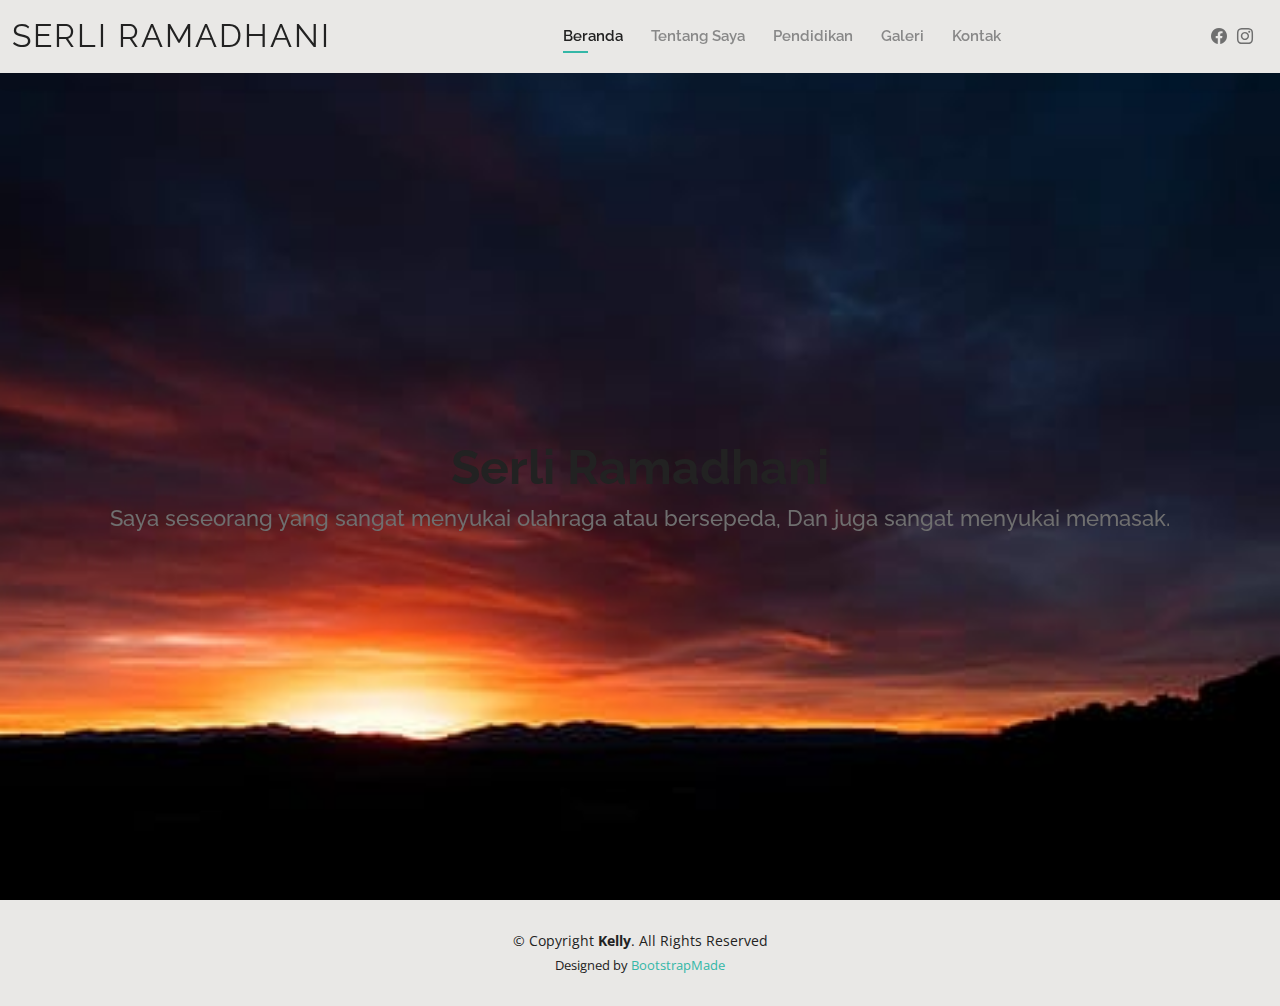
==== index.html @ 2917474e "Add files via upload" ====
<!DOCTYPE html>
<html>

<head>
  <meta charset="utf-8">
  <meta content="width=device-width, initial-scale=1.0" name="viewport">

  <title>Serli Ramadhani</title>
  <meta content="" name="description">
  <meta content="" name="keywords">

  <!-- Favicons -->
  <link href="assets/img/favicon.png" rel="icon">
  <link href="assets/img/apple-touch-icon.png" rel="apple-touch-icon">

  <!-- Google Fonts -->
  <link href="https://fonts.googleapis.com/css?family=Open+Sans:300,300i,400,400i,600,600i,700,700i|Raleway:300,300i,400,400i,500,500i,600,600i,700,700i|Poppins:300,300i,400,400i,500,500i,600,600i,700,700i" rel="stylesheet">

  <!-- Vendor CSS Files -->
  <link href="assets/vendor/aos/aos.css" rel="stylesheet">
  <link href="assets/vendor/bootstrap/css/bootstrap.min.css" rel="stylesheet">
  <link href="assets/vendor/bootstrap-icons/bootstrap-icons.css" rel="stylesheet">
  <link href="assets/vendor/boxicons/css/boxicons.min.css" rel="stylesheet">
  <link href="assets/vendor/glightbox/css/glightbox.min.css" rel="stylesheet">
  <link href="assets/vendor/swiper/swiper-bundle.min.css" rel="stylesheet">

  <!-- Template Main CSS File -->
  <link href="assets/css/style.css" rel="stylesheet">

  <!-- =======================================================
  * Template Name: Kelly - v4.10.0
  * Template URL: https://bootstrapmade.com/kelly-free-bootstrap-cv-resume-html-template/
  * Author: BootstrapMade.com
  * License: https://bootstrapmade.com/license/
  ======================================================== -->
</head>

<body>

  <!-- ======= Header ======= -->
  <header id="header" class="fixed-top">
    <div class="container-fluid d-flex justify-content-between align-items-center">

      <h1 class="logo me-auto me-lg-0"><a href="index.html">Serli Ramadhani</a></h1>
      <!-- Uncomment below if you prefer to use an image logo -->
      <!-- <a href="index.html" class="logo"><img src="assets/img/logo.png" alt="" class="img-fluid"></a>-->

      <nav id="navbar" class="navbar order-last order-lg-0">
        <ul>
          <li><a class="active" href="index.html">Beranda</a></li>
          <li><a href="tentang.html">Tentang Saya</a></li>
          <li><a href="pendidikan.html">Pendidikan</a></li>
          <li><a href="galeri.html">Galeri</a></li>
          <li><a href="kontak.html">Kontak</a></li>
        </ul>
        <i class="bi bi-list mobile-nav-toggle"></i>
      </nav><!-- .navbar -->

      <div class="header-social-links">
        
        <a href="#" class="facebook"><i class="bi bi-facebook"></i></a>
        <a href="#" class="instagram"><i class="bi bi-instagram"></i></a>
        
      </div>

    </div>

  </header><!-- End Header -->

  <!-- ======= Hero Section ======= -->
  <section id="hero" class="d-flex align-items-center">
    <div class="container d-flex flex-column align-items-center" data-aos="zoom-in" data-aos-delay="100">
      <h1>Serli Ramadhani</h1>
      <h2>Saya seseorang yang sangat menyukai olahraga atau bersepeda, Dan juga sangat menyukai memasak.</h2>
      
    </div>
  </section><!-- End Hero -->

  <!-- ======= Footer ======= -->
  <footer id="footer">
    <div class="container">
      <div class="copyright">
        &copy; Copyright <strong><span>Kelly</span></strong>. All Rights Reserved
      </div>
      <div class="credits">
        <!-- All the links in the footer should remain intact. -->
        <!-- You can delete the links only if you purchased the pro version. -->
        <!-- Licensing information: https://bootstrapmade.com/license/ -->
        <!-- Purchase the pro version with working PHP/AJAX contact form: https://bootstrapmade.com/kelly-free-bootstrap-cv-resume-html-template/ -->
        Designed by <a href="https://bootstrapmade.com/">BootstrapMade</a>
      </div>
    </div>
  </footer><!-- End  Footer -->

  <div id="preloader"></div>
  <a href="#" class="back-to-top d-flex align-items-center justify-content-center"><i class="bi bi-arrow-up-short"></i></a>

  <!-- Vendor JS Files -->
  <script src="assets/vendor/purecounter/purecounter_vanilla.js"></script>
  <script src="assets/vendor/aos/aos.js"></script>
  <script src="assets/vendor/bootstrap/js/bootstrap.bundle.min.js"></script>
  <script src="assets/vendor/glightbox/js/glightbox.min.js"></script>
  <script src="assets/vendor/isotope-layout/isotope.pkgd.min.js"></script>
  <script src="assets/vendor/swiper/swiper-bundle.min.js"></script>
  <script src="assets/vendor/waypoints/noframework.waypoints.js"></script>
  <script src="assets/vendor/php-email-form/validate.js"></script>

  <!-- Template Main JS File -->
  <script src="assets/js/main.js"></script>

</body>

</html>
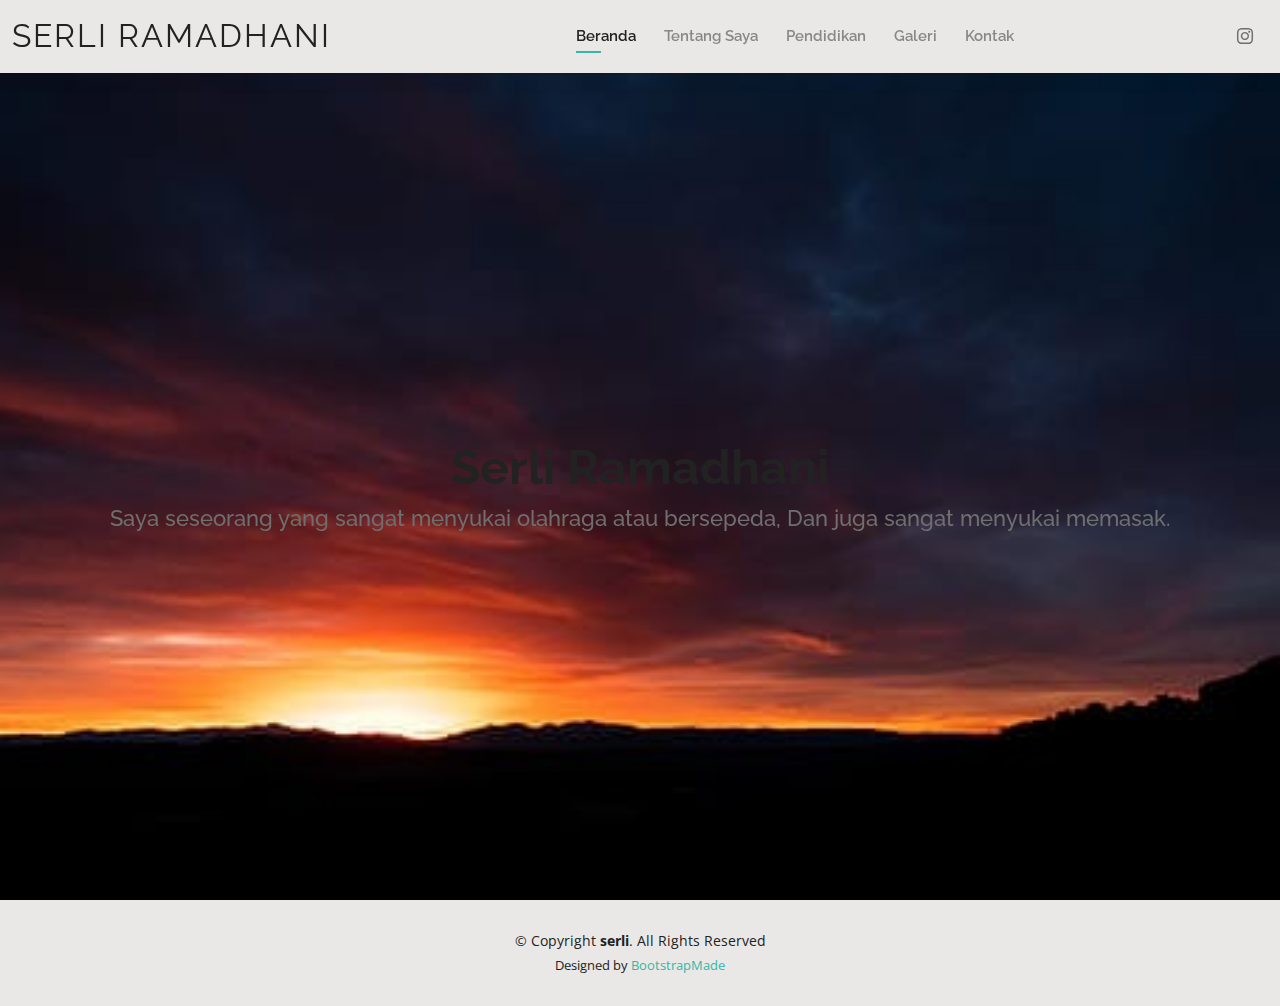
==== commit bf0cfdad: "mn" ====
--- a/index.html
+++ b/index.html
@@ -57,10 +57,7 @@
       </nav><!-- .navbar -->
 
       <div class="header-social-links">
-        
-        <a href="#" class="facebook"><i class="bi bi-facebook"></i></a>
-        <a href="#" class="instagram"><i class="bi bi-instagram"></i></a>
-        
+        <a href="https://instagram.com/srliixzg_?igshid=ZDdkNTZiNTM=" class="instagram"><i class="bi bi-instagram"></i></a>
       </div>
 
     </div>
@@ -80,7 +77,7 @@
   <footer id="footer">
     <div class="container">
       <div class="copyright">
-        &copy; Copyright <strong><span>Kelly</span></strong>. All Rights Reserved
+        &copy; Copyright <strong><span>serli</span></strong>. All Rights Reserved
       </div>
       <div class="credits">
         <!-- All the links in the footer should remain intact. -->
